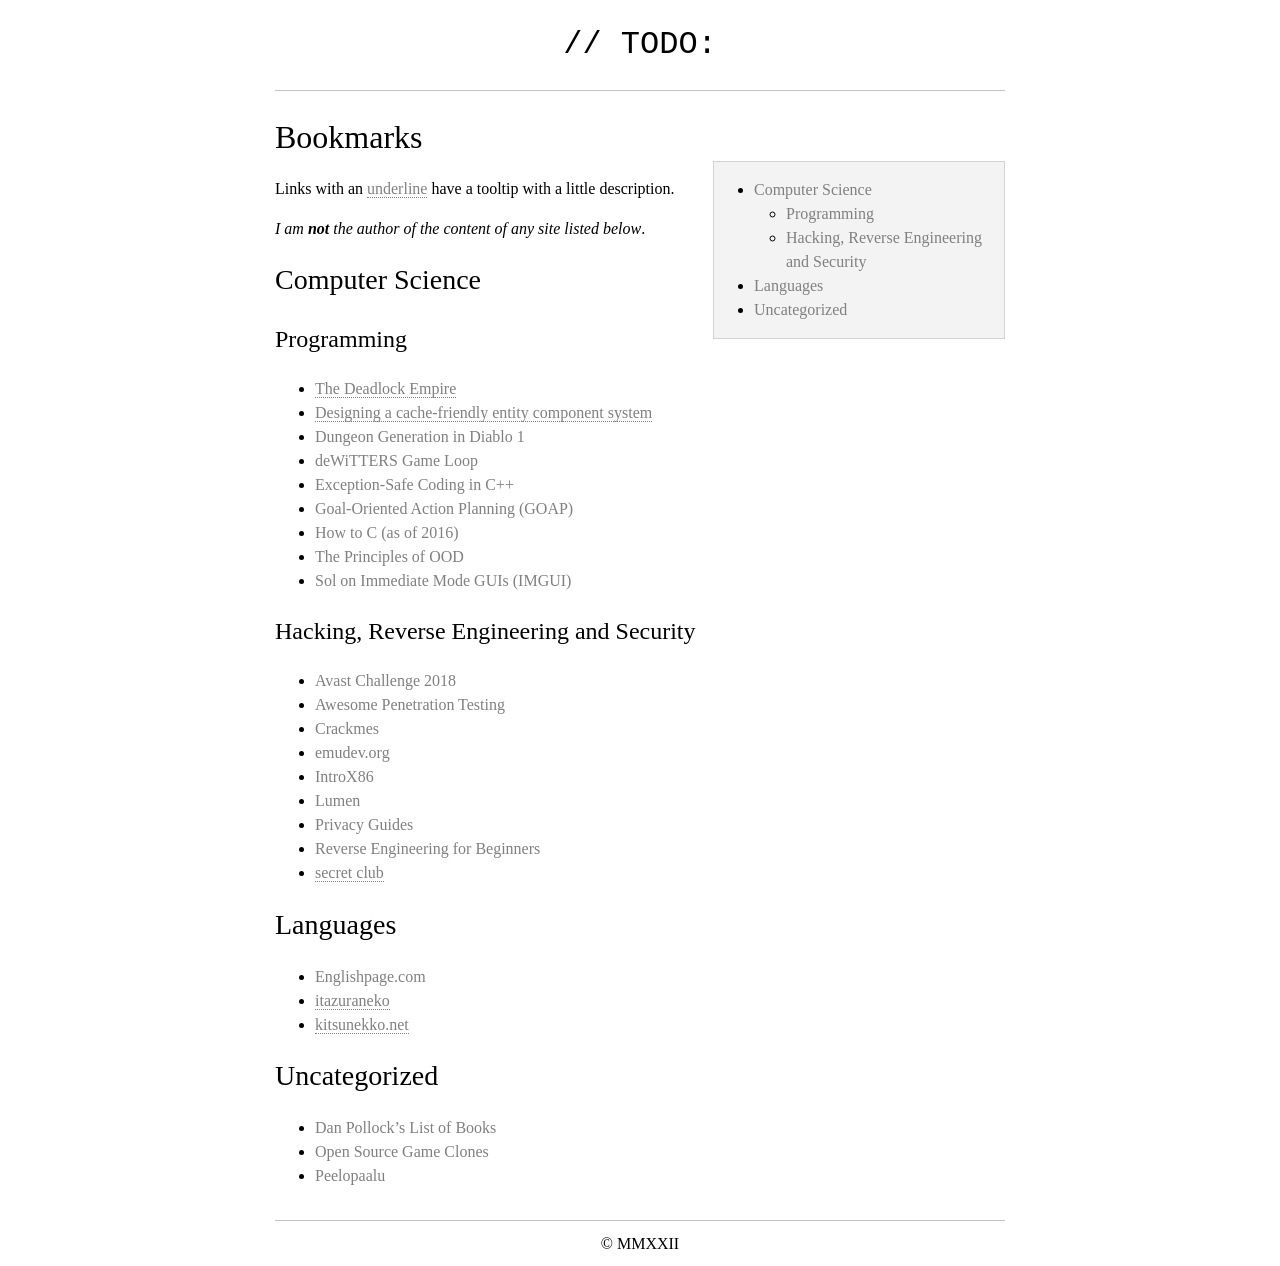
==== bookmarks.html @ 428c8612 "Add files" ====
<!DOCTYPE html>
<html>
<head>
	<meta charset="utf-8">
	<meta name="viewport" content="width=device-width, initial-scale=1.0, user-scalable=yes">
	<title>// TODO - Bookmarks</title>
	<link rel="stylesheet" href="/style.css">
</head>

<body>
	<header>
		<a href="/"><h1>// TODO:</h1></a>
	</header>

	<h1 id="title">Bookmarks</h1>

	<article>

		<nav id="TOC">
			<ul>
<li><a href="#computer-science" id="toc-computer-science">Computer
Science</a>
<ul>
<li><a href="#programming" id="toc-programming">Programming</a></li>
<li><a href="#hacking-reverse-engineering-and-security"
id="toc-hacking-reverse-engineering-and-security">Hacking, Reverse
Engineering and Security</a></li>
</ul></li>
<li><a href="#languages" id="toc-languages">Languages</a></li>
<li><a href="#uncategorized"
id="toc-uncategorized">Uncategorized</a></li>
</ul>
		</nav>

<p>Links with an <a href="#" title="Like this!">underline</a> have a
tooltip with a little description.</p>
<p><em>I am <strong>not</strong> the author of the content of any site
listed below</em>.</p>
<h1 id="computer-science">Computer Science</h1>
<h2 id="programming">Programming</h2>
<ul>
<li><a href="https://deadlockempire.github.io"
title="Tutorial and exercises on concurrency (in C#)">The Deadlock
Empire</a></li>
<li><a href="https://cerulean-skies.com/index.php?article=1"
title="I&#39;d take it with a grain of salt, but it&#39;s still interesting.">Designing
a cache-friendly entity component system</a></li>
<li><a
href="https://www.boristhebrave.com/2019/07/14/dungeon-generation-in-diablo-1/">Dungeon
Generation in Diablo 1</a></li>
<li><a href="https://dewitters.com/dewitters-gameloop">deWiTTERS Game
Loop</a></li>
<li><a href="http://exceptionsafecode.com">Exception-Safe Coding in
C++</a></li>
<li><a
href="https://alumni.media.mit.edu/~jorkin/goap.html">Goal-Oriented
Action Planning (GOAP)</a></li>
<li><a href="https://matt.sh/howto-c">How to C (as of 2016)</a></li>
<li><a
href="http://butunclebob.com/ArticleS.UncleBob.PrinciplesOfOod">The
Principles of OOD</a></li>
<li><a href="http://iki.fi/sol/imgui/index.html">Sol on Immediate Mode
GUIs (IMGUI)</a></li>
</ul>
<h2 id="hacking-reverse-engineering-and-security">Hacking, Reverse
Engineering and Security</h2>
<ul>
<li><a href="https://github.com/ViRb3/avast-ctf-cambridge-2018">Avast
Challenge 2018</a></li>
<li><a href="https://github.com/enaqx/awesome-pentest">Awesome
Penetration Testing</a></li>
<li><a href="https://crackmes.one">Crackmes</a></li>
<li><a href="https://emudev.org">emudev.org</a></li>
<li><a
href="https://opensecuritytraining.info/IntroX86.html">IntroX86</a></li>
<li><a href="https://abda.nl/lumen/">Lumen</a></li>
<li><a href="https://privacyguides.org/">Privacy Guides</a></li>
<li><a href="https://beginners.re">Reverse Engineering for
Beginners</a></li>
<li><a href="https://secret.club"
title="Articles on software security, exploitation, reverse engineering, etc.">secret
club</a></li>
</ul>
<h1 id="languages">Languages</h1>
<ul>
<li><a href="https://englishpage.com">Englishpage.com</a></li>
<li><a href="https://itazuraneko.neocities.org/"
title="Resources for learning Japanese">itazuraneko</a></li>
<li><a href="https://kitsunekko.net/"
title="Japanese and English anime subtitles">kitsunekko.net</a></li>
</ul>
<h1 id="uncategorized">Uncategorized</h1>
<ul>
<li><a href="https://someonewhocares.org/books/">Dan Pollock’s List of
Books</a></li>
<li><a href="https://osgameclones.com/">Open Source Game Clones</a></li>
<li><a
href="https://peelopaalu.neocities.org/index.html">Peelopaalu</a></li>
</ul>
	</article>


	<div class="spacer"></div>

	<footer>
		<div id="footer-year">© MMXXII</div>
	</footer>
</body>
</html>
---- style.css ----
/* reset */

* {
	box-sizing: border-box;
}

html {
	margin: 0;
}

html,
body {
	height: 100%;
}

h1, h2, h3, h4, h5, h6 {
	font-weight: normal;
}

/* stylesheet */

body {
	margin: 0 auto;
	font-family: Georgia, serif;
	max-width: 794px; /* A4 (21cm) @ 96dpi */
	line-height: 1.5;
	font-size: 16px;
	padding: 0 32px;
	background-color: #fff;
	color: #000;
	display: flex;
	flex-flow: column;
}

article > p {
	/* text-align: justify; */
}

article > h1 {
	font-size: 1.75em;
}

blockquote {
	background-color: inherit;
}

h1 {
	font-size: 2em;
	margin: 0.67em 0;
}

a:link,
a:visited {
	color: gray;
	text-decoration: none;
}

a[title] {
	border-bottom: 1px dotted gray;
}

a[title]::after {
	content: "";
	opacity: 0;
	transition: opacity 0.33s;
}

a[title]:hover {
	position: relative;
}

a[title]:hover::after {
	position: absolute;
	opacity: 1;
	top: -4px;
	left: -4px;
	/*width: 100%; */
	white-space: nowrap;
	content: attr(title);
	padding: 4px;
	border-radius: 4px;
	border: 1px dotted gray;
	background-color: white;
	font-size: 14px;
	transition: opacity 0.33s;
}

hr {
	border: none;
	outline: none;
	background-color: #c2c2c2;
	height: 1px;
}

table {
	border-collapse: collapse;
}

table th,
table td {
	border: 1px solid #d3d3d3;
	padding: 4px 8px;
}

table th {
	background-color: #f3f3f3;
}

table td {
	background-color: #fbfbfb;
}

h1#title {
	font-size: 32px;
	margin-bottom: 0;
}

h2#date {
	margin-top: 0;
	color: gray;
	font-size: 16px;
}

nav#TOC {
	float: right;
	border: 1px solid #d3d3d3;
	background-color: #f3f3f3;
	padding-right: 16px;
	margin-left: 16px;
	text-align: initial;
	overflow: auto;
	max-width: 40%;
}

nav#TOC ul ul {
	padding-inline-start: 32px;
}

span.math.display {
	font-size: 18px;
	display: block;
	overflow: auto;
}

div.sourceCode {
	padding: 16px;
	border: 1px solid lightgray;
	border-radius: 8px;
}

pre {
	overflow: auto;
	font-size: 14px;
}

code {
	font-family: Consolas, monospace;
}

/* stylesheet for fixed elements */

header {
	border-bottom: 1px solid #c2c2c2;
	user-select: none;
	text-align: center;
}

header h1 {
	margin: 0.66em 0;
	color: #000;
	font-family: monospace;
}

footer {
	border-top: 1px solid #c2c2c2;
	padding: 0.66em 0;
	margin: 1em 0;
	text-align: center;
	user-select: none;
}

footer #footer-year {
	cursor: help;
}

.index .entry {
	margin: 0.66em 0;
}

.index .entry .title {
	font-size: 22px;
}

.index .entry .date {
	color: #000;
}

.spacer {
	height: 100%;
}

@media (max-width: 600px) {
	nav#TOC {
		float: none;
		margin-left: 0;
		max-width: 100%;
	}
}
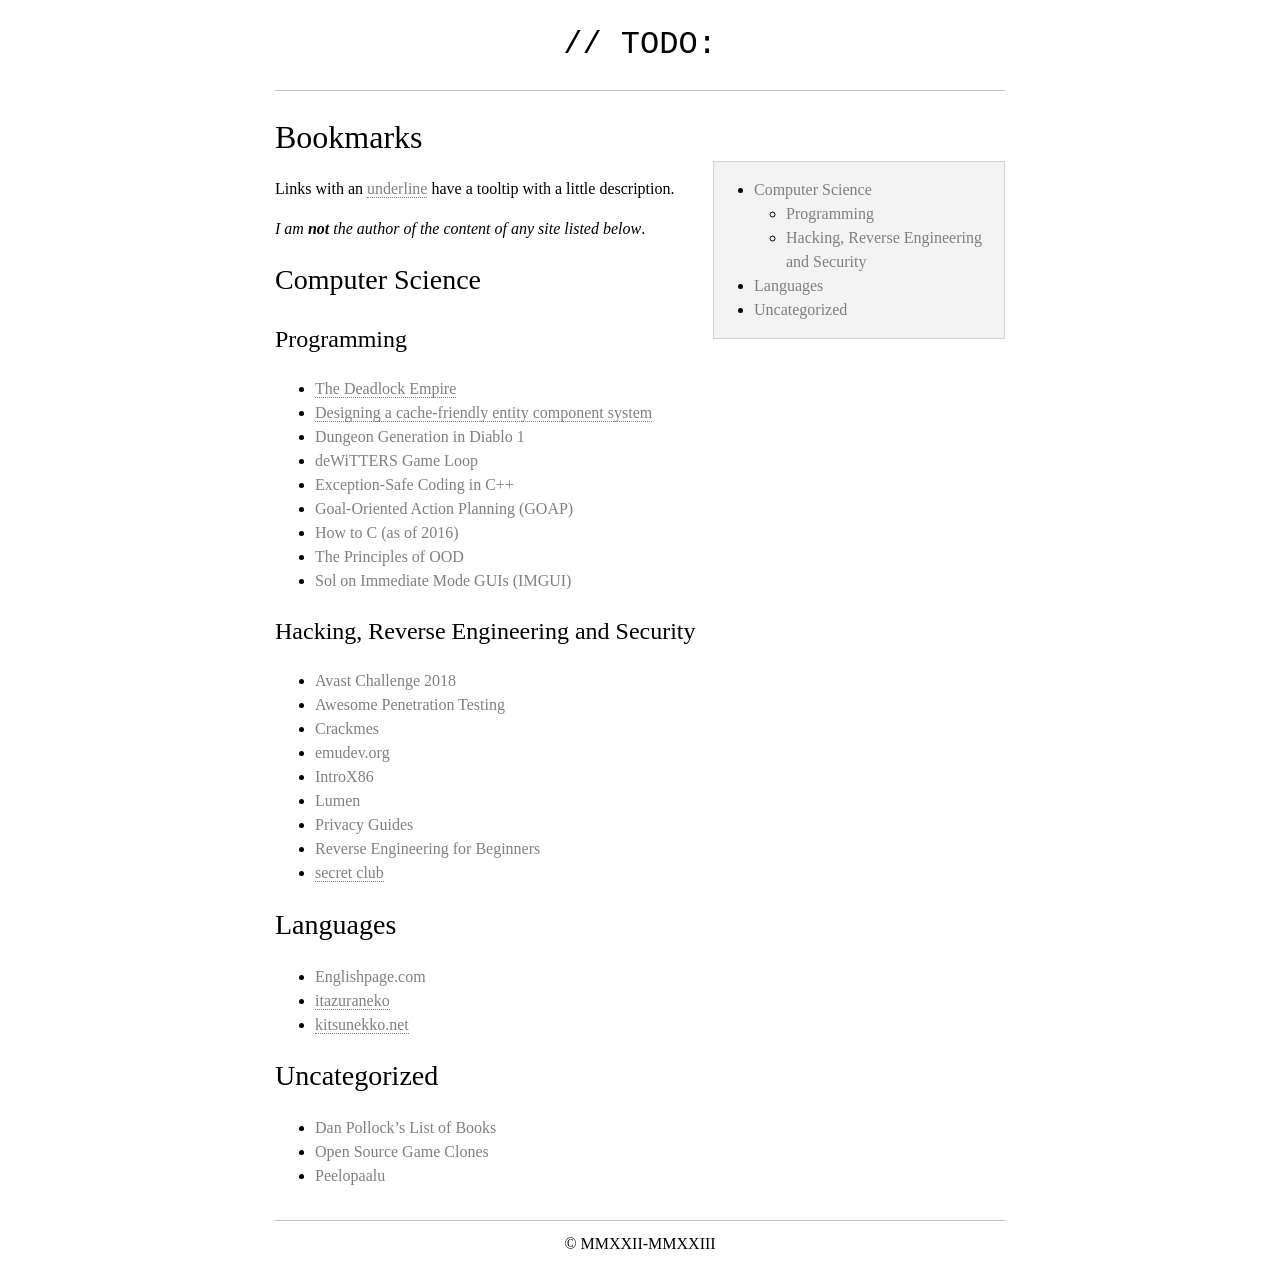
==== commit 3da39550: "Update" ====
--- a/bookmarks.html
+++ b/bookmarks.html
@@ -103,7 +103,7 @@
 	<div class="spacer"></div>
 
 	<footer>
-		<div id="footer-year">© MMXXII</div>
+		<div id="footer-year">© MMXXII-MMXXIII</div>
 	</footer>
 </body>
 </html>
